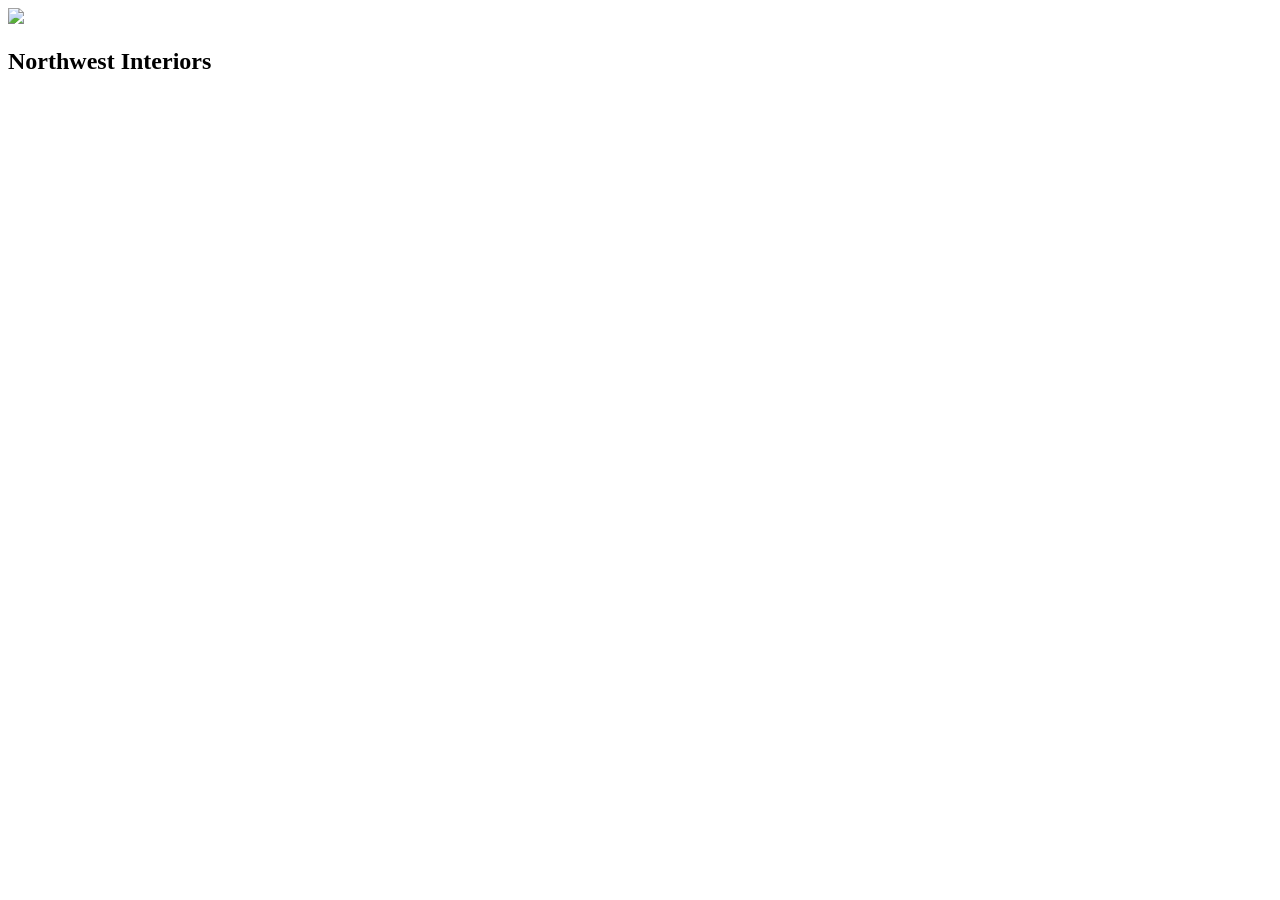
==== index.html @ 5e5532c6 "Remove TIN and input fields from index.html Removed TIN paragraph and input fields for receipt detai" ====
<!DOCTYPE html>
<html>
<head>
  <title>Receipt</title>
  <link rel="stylesheet" href="css/styles.css">
</head>
<body>

<div class="company">
  <img src="assets/logo.png" class="logo">
  <h2>Northwest Interiors</h2>
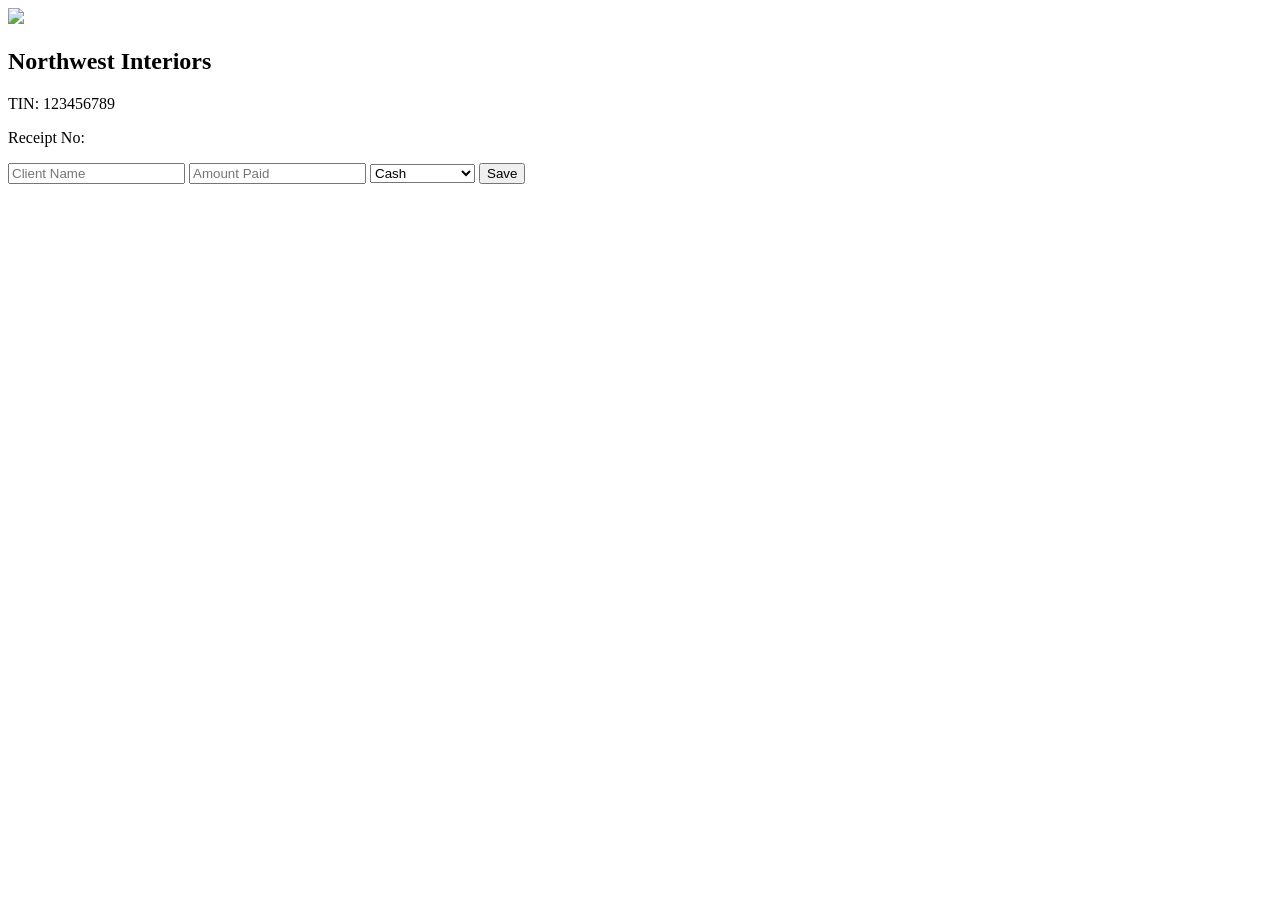
==== commit bf534e27: "Update index.html" ====
--- a/index.html
+++ b/index.html
@@ -9,6 +9,40 @@
 <div class="company">
   <img src="assets/logo.png" class="logo">
   <h2>Northwest Interiors</h2>
-  
+  <p>TIN: 123456789</p>
+</div>
 
+<p>Receipt No: <span id="receiptNo"></span></p>
+
+<input type="text" id="client" placeholder="Client Name">
+<input type="number" id="amount" placeholder="Amount Paid">
+
+<select id="method">
+  <option>Cash</option>
+  <option>Mobile Money</option>
+  <option>Bank</option>
+</select>
+
+<button onclick="saveReceipt()">Save</button>
+
+<script src="js/app.js"></script>
+<script>
+document.getElementById("receiptNo").innerText = generateInvoiceNumber("REC");
+
+function saveReceipt(){
+  let docs = JSON.parse(localStorage.getItem("docs")) || [];
+
+  docs.push({
+    type: "receipt",
+    client: document.getElementById("client").value,
+    total: document.getElementById("amount").value
+  });
+
+  localStorage.setItem("docs", JSON.stringify(docs));
+  alert("Saved");
+}
+</script>
+
+</body>
+</html>
  
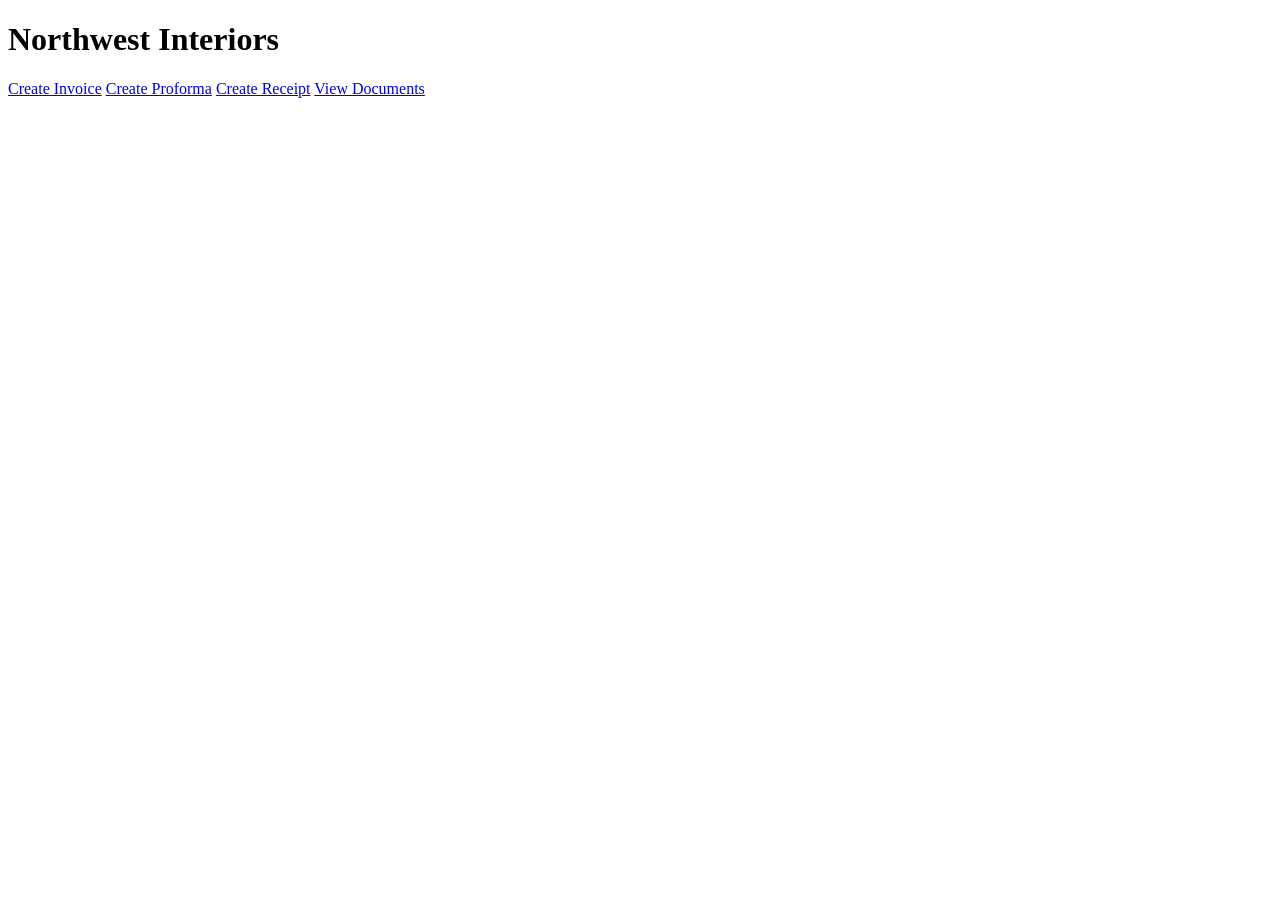
==== commit 015bfb8b: "Rename dashboard.html to index.html" ====
--- a/index.html
+++ b/index.html
@@ -1,48 +1,19 @@
 <!DOCTYPE html>
 <html>
 <head>
-  <title>Receipt</title>
+  <title>Dashboard</title>
   <link rel="stylesheet" href="css/styles.css">
 </head>
 <body>
 
-<div class="company">
-  <img src="assets/logo.png" class="logo">
-  <h2>Northwest Interiors</h2>
-  <p>TIN: 123456789</p>
+<h1>Northwest Interiors</h1>
+
+<div class="nav">
+  <a href="invoice.html">Create Invoice</a>
+  <a href="proforma.html">Create Proforma</a>
+  <a href="receipt.html">Create Receipt</a>
+  <a href="history.html">View Documents</a>
 </div>
-
-<p>Receipt No: <span id="receiptNo"></span></p>
-
-<input type="text" id="client" placeholder="Client Name">
-<input type="number" id="amount" placeholder="Amount Paid">
-
-<select id="method">
-  <option>Cash</option>
-  <option>Mobile Money</option>
-  <option>Bank</option>
-</select>
-
-<button onclick="saveReceipt()">Save</button>
-
-<script src="js/app.js"></script>
-<script>
-document.getElementById("receiptNo").innerText = generateInvoiceNumber("REC");
-
-function saveReceipt(){
-  let docs = JSON.parse(localStorage.getItem("docs")) || [];
-
-  docs.push({
-    type: "receipt",
-    client: document.getElementById("client").value,
-    total: document.getElementById("amount").value
-  });
-
-  localStorage.setItem("docs", JSON.stringify(docs));
-  alert("Saved");
-}
-</script>
 
 </body>
 </html>
- 
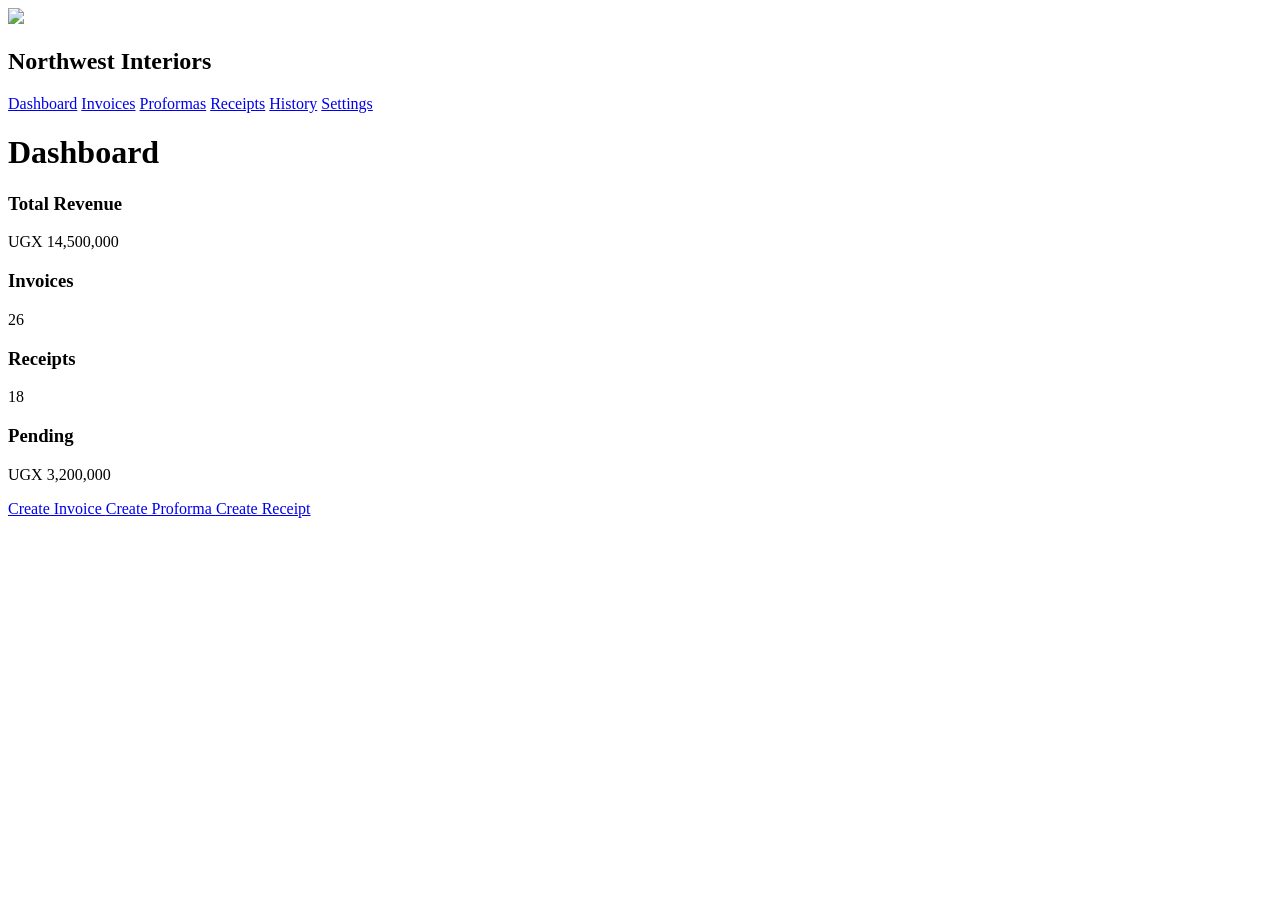
==== commit 95212b7a: "Update index.html" ====
--- a/index.html
+++ b/index.html
@@ -1,18 +1,80 @@
 <!DOCTYPE html>
-<html>
+<html lang="en">
+
 <head>
-  <title>Dashboard</title>
-  <link rel="stylesheet" href="css/styles.css">
+  <meta charset="UTF-8">
+  <title>Northwest Interiors Dashboard</title>
+
+  <link rel="stylesheet" href="css/dashboard.css">
+  <link rel="stylesheet" href="css/responsive.css">
 </head>
+
 <body>
 
-<h1>Northwest Interiors</h1>
+<div class="sidebar">
 
-<div class="nav">
-  <a href="invoice.html">Create Invoice</a>
-  <a href="proforma.html">Create Proforma</a>
-  <a href="receipt.html">Create Receipt</a>
-  <a href="history.html">View Documents</a>
+  <div class="logo-section">
+    <img src="assets/logo.png">
+    <h2>Northwest Interiors</h2>
+  </div>
+
+  <nav>
+    <a href="index.html">Dashboard</a>
+    <a href="pages/invoice.html">Invoices</a>
+    <a href="pages/proforma.html">Proformas</a>
+    <a href="pages/receipt.html">Receipts</a>
+    <a href="pages/history.html">History</a>
+    <a href="pages/settings.html">Settings</a>
+  </nav>
+
+</div>
+
+<div class="main-content">
+
+  <header>
+    <h1>Dashboard</h1>
+  </header>
+
+  <div class="cards">
+
+    <div class="card">
+      <h3>Total Revenue</h3>
+      <p>UGX 14,500,000</p>
+    </div>
+
+    <div class="card">
+      <h3>Invoices</h3>
+      <p>26</p>
+    </div>
+
+    <div class="card">
+      <h3>Receipts</h3>
+      <p>18</p>
+    </div>
+
+    <div class="card">
+      <h3>Pending</h3>
+      <p>UGX 3,200,000</p>
+    </div>
+
+  </div>
+
+  <div class="quick-actions">
+
+    <a href="pages/invoice.html" class="btn">
+      Create Invoice
+    </a>
+
+    <a href="pages/proforma.html" class="btn">
+      Create Proforma
+    </a>
+
+    <a href="pages/receipt.html" class="btn">
+      Create Receipt
+    </a>
+
+  </div>
+
 </div>
 
 </body>
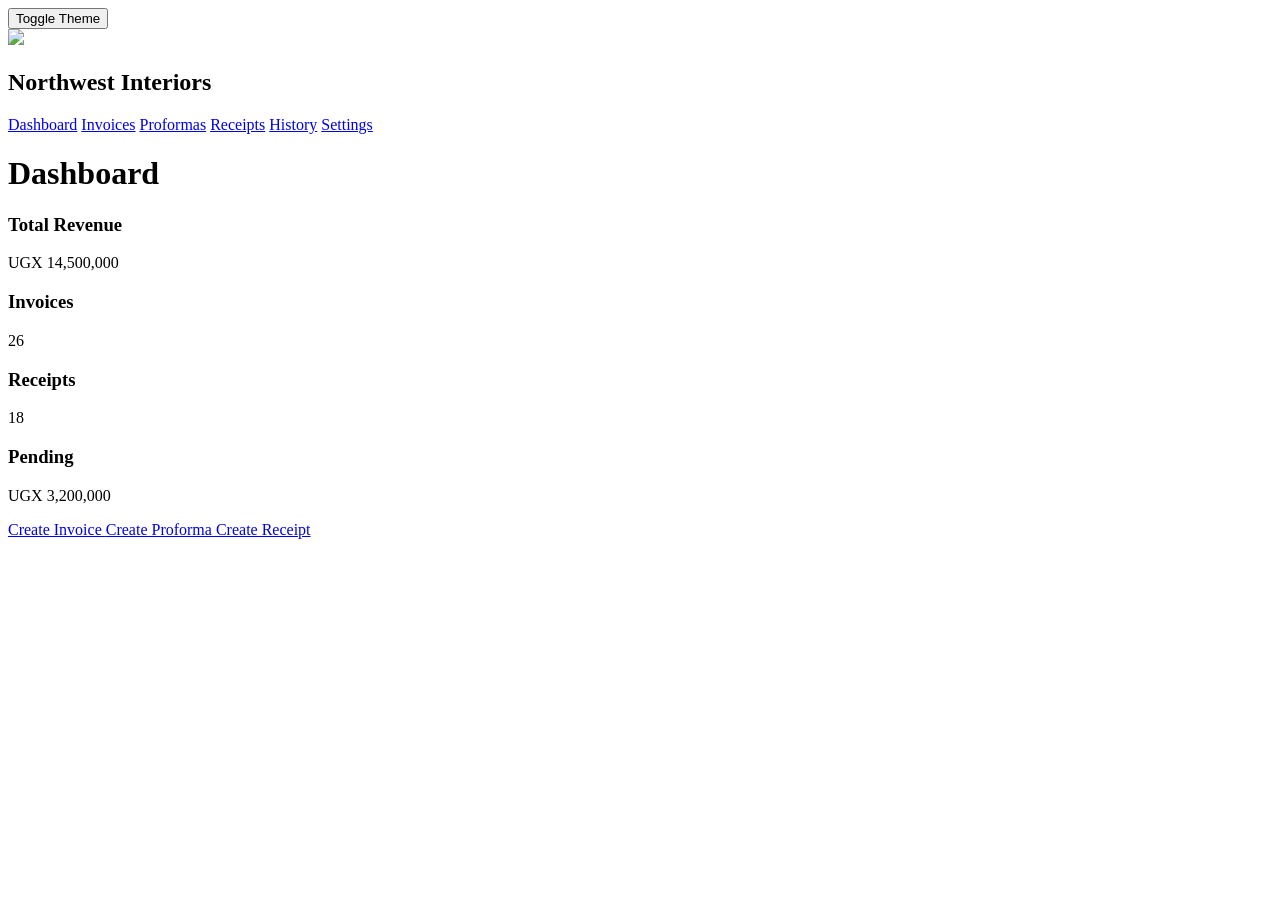
==== commit b20867d6: "Add button to toggle theme in index.html" ====
--- a/index.html
+++ b/index.html
@@ -7,6 +7,7 @@
 
   <link rel="stylesheet" href="css/dashboard.css">
   <link rel="stylesheet" href="css/responsive.css">
+  <button onclick="toggleTheme()">Toggle Theme</button>
 </head>
 
 <body>
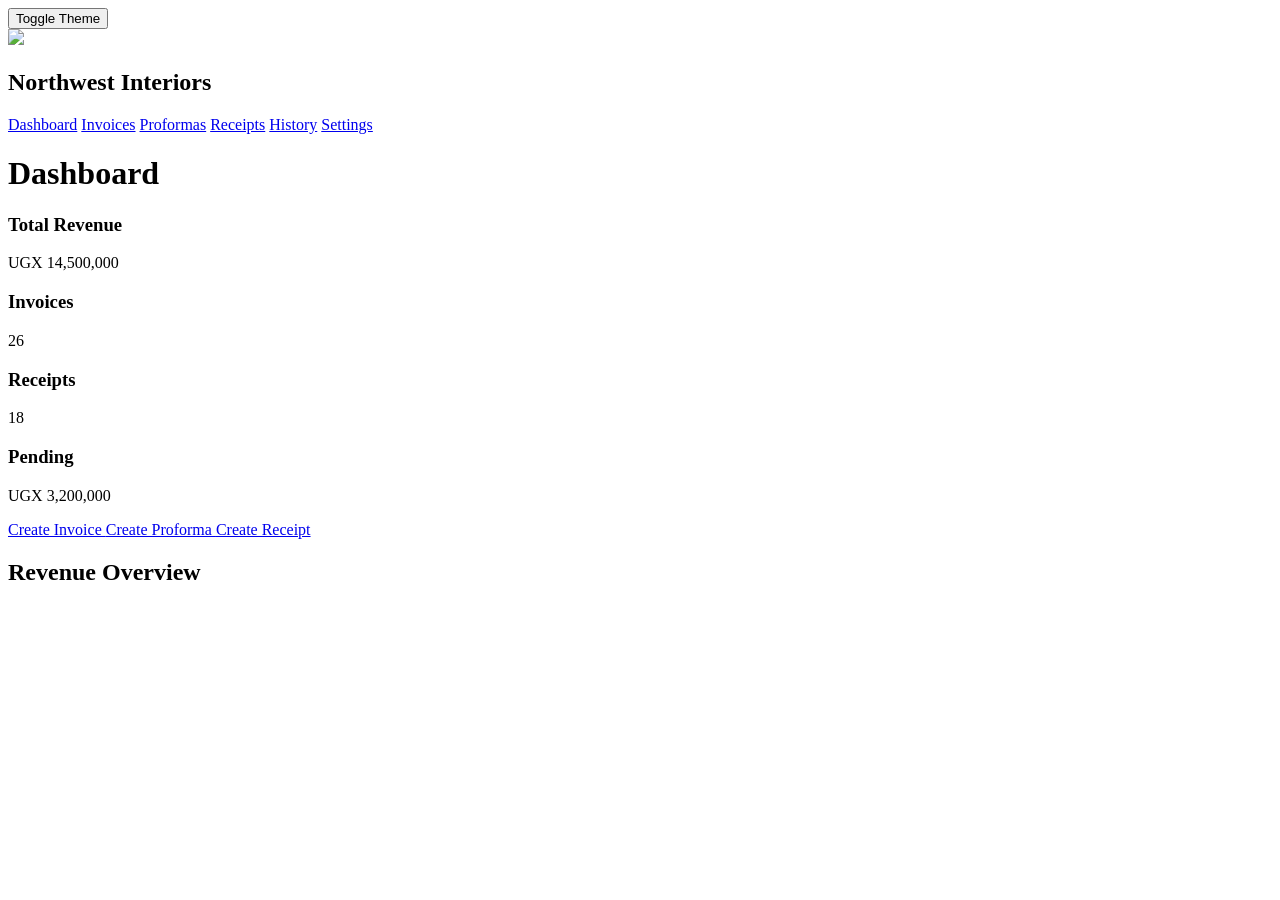
==== commit 79076860: "Update index.html" ====
--- a/index.html
+++ b/index.html
@@ -78,5 +78,13 @@
 
 </div>
 
+  <div class="chart-card">
+
+  <h2>Revenue Overview</h2>
+
+  <canvas id="revenueChart"></canvas>
+
+</div>
+
 </body>
 </html>
